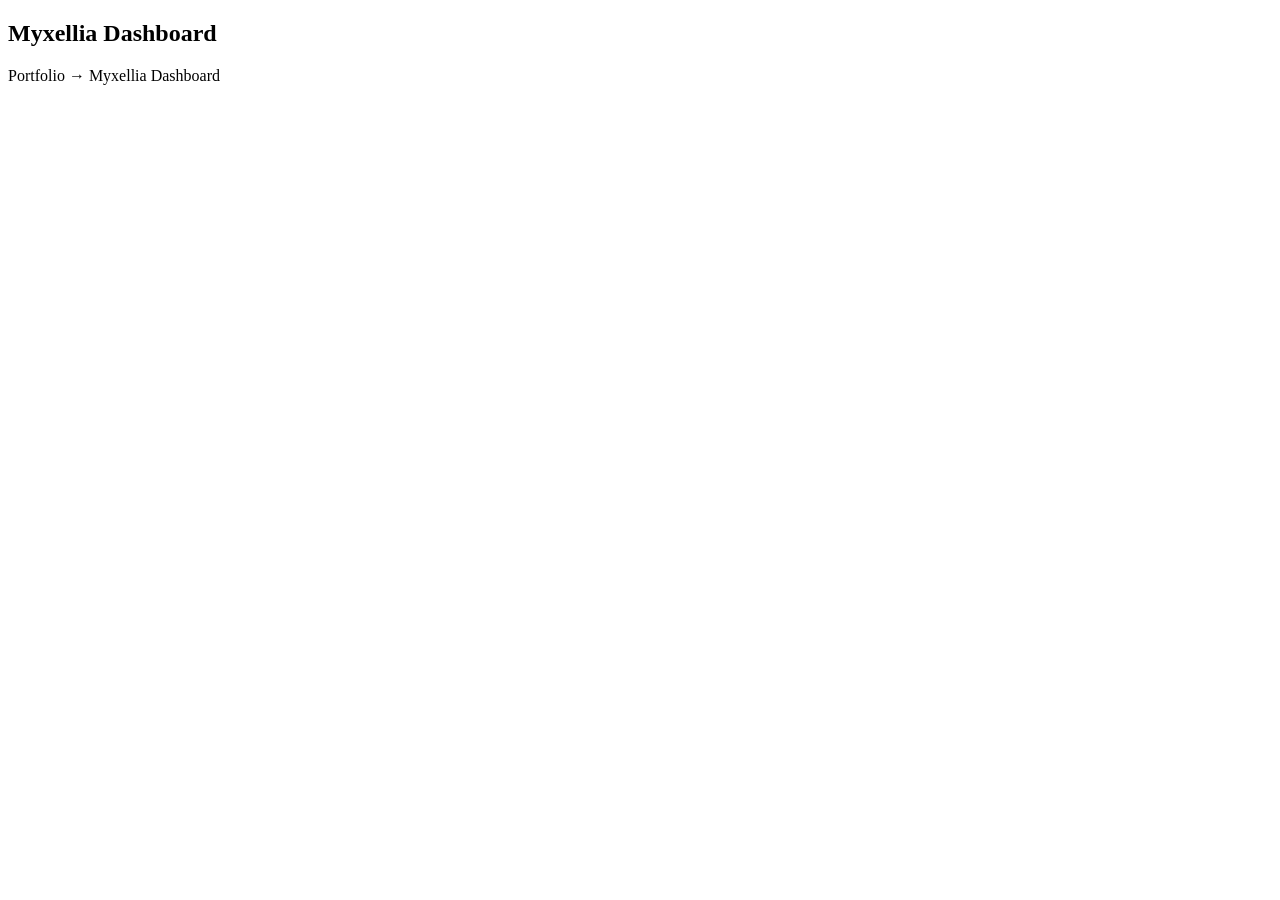
==== myxellia.html @ 703e25e9 "PORTFOLIO" ====
<!DOCTYPE html>
<html lang="en">
<head>
    <meta charset="UTF-8">
    <meta name="viewport" content="width=device-width, initial-scale=1.0">
    <title>Myxellia</title>
</head>
<body>
    
    <!-- ===== MYXELLIA HOME ===== -->
     <section class="myxellia-home" id="myxellia">

        <div class="myxe">
            <h1>Myxellia Dashboard</h1>
            <p>Portfolio → Myxellia Dashboard</p>
        </div>

     </section>
     
</body>
</html>
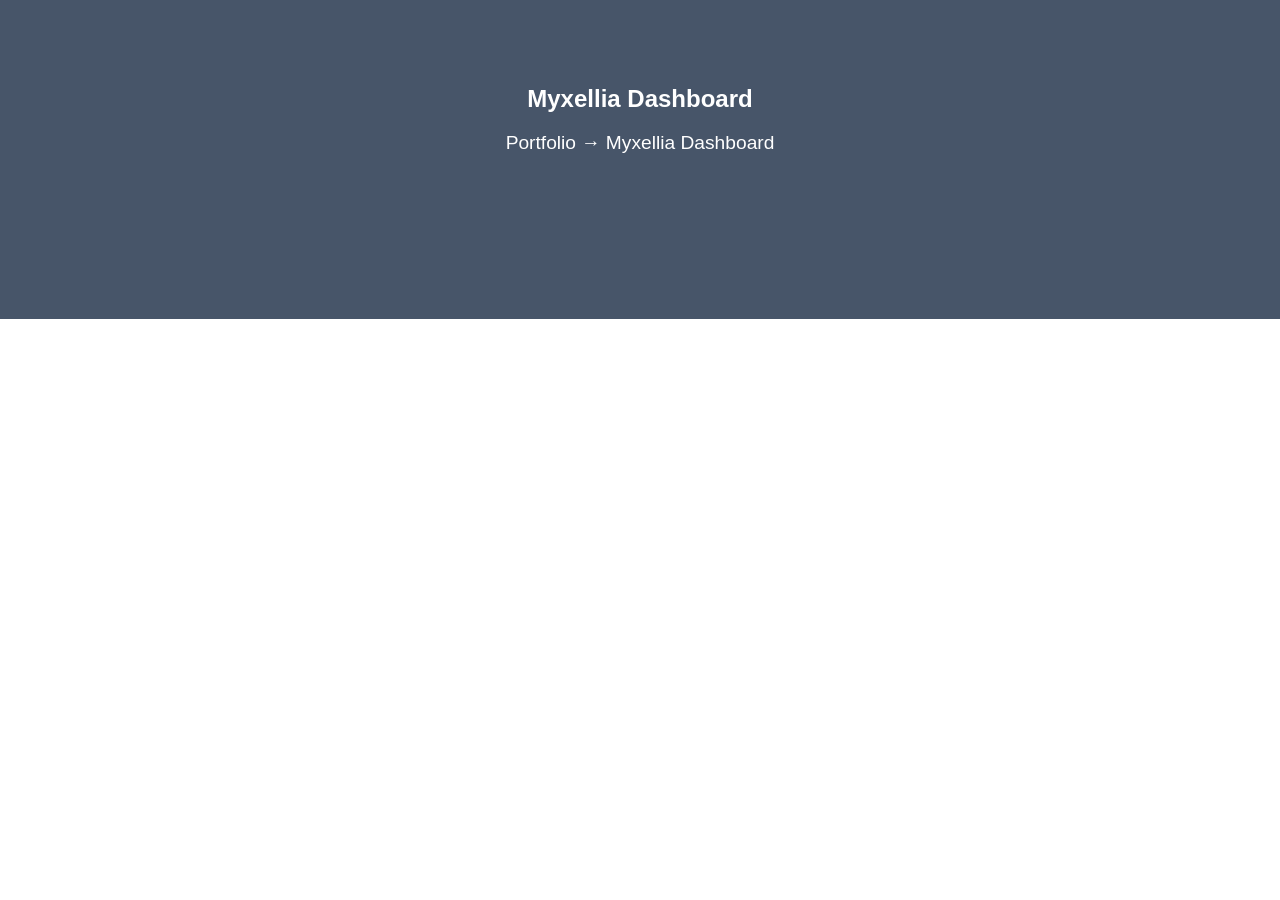
==== commit c2b9d2de: "Fix responsiveness and add hamburger menu - Add a hamburger menu that opens on tablet and phone scre" ====
--- a/myxellia.html
+++ b/myxellia.html
@@ -4,6 +4,7 @@
     <meta charset="UTF-8">
     <meta name="viewport" content="width=device-width, initial-scale=1.0">
     <title>Myxellia</title>
+    <link rel="stylesheet" href="myxellia.css">
 </head>
 <body>
     
--- a/myxellia.css
+++ b/myxellia.css
@@ -0,0 +1,47 @@
+*{
+    margin: 0;
+    padding: 0;
+    box-sizing: border-box;
+}
+
+body {
+    font-family:Arial, Helvetica, sans-serif;
+    background:  #fff;
+    color: black;
+    line-height: 1.6;
+}
+
+.myxellia-home {
+    background-color: rgb(71 85 105);
+    padding-top: 5rem;
+    padding-bottom: 10rem;
+}
+
+.myxe h1 {
+    text-align: center;
+    color: white;
+}
+
+.myxe p {
+    text-align: center;
+    color: white;
+    font-size: 1.2rem;
+    margin-top: 10px;
+}
+
+/* ================= PHONE ================= */
+
+@media (max-width: 600px) {
+
+    .myxellia-home {
+        padding: 4rem 15px 6rem;
+    }
+
+    .myxe h1 {
+        font-size: 2rem;
+    }
+
+    .myxe p {
+        font-size: 1rem;
+    }
+}
